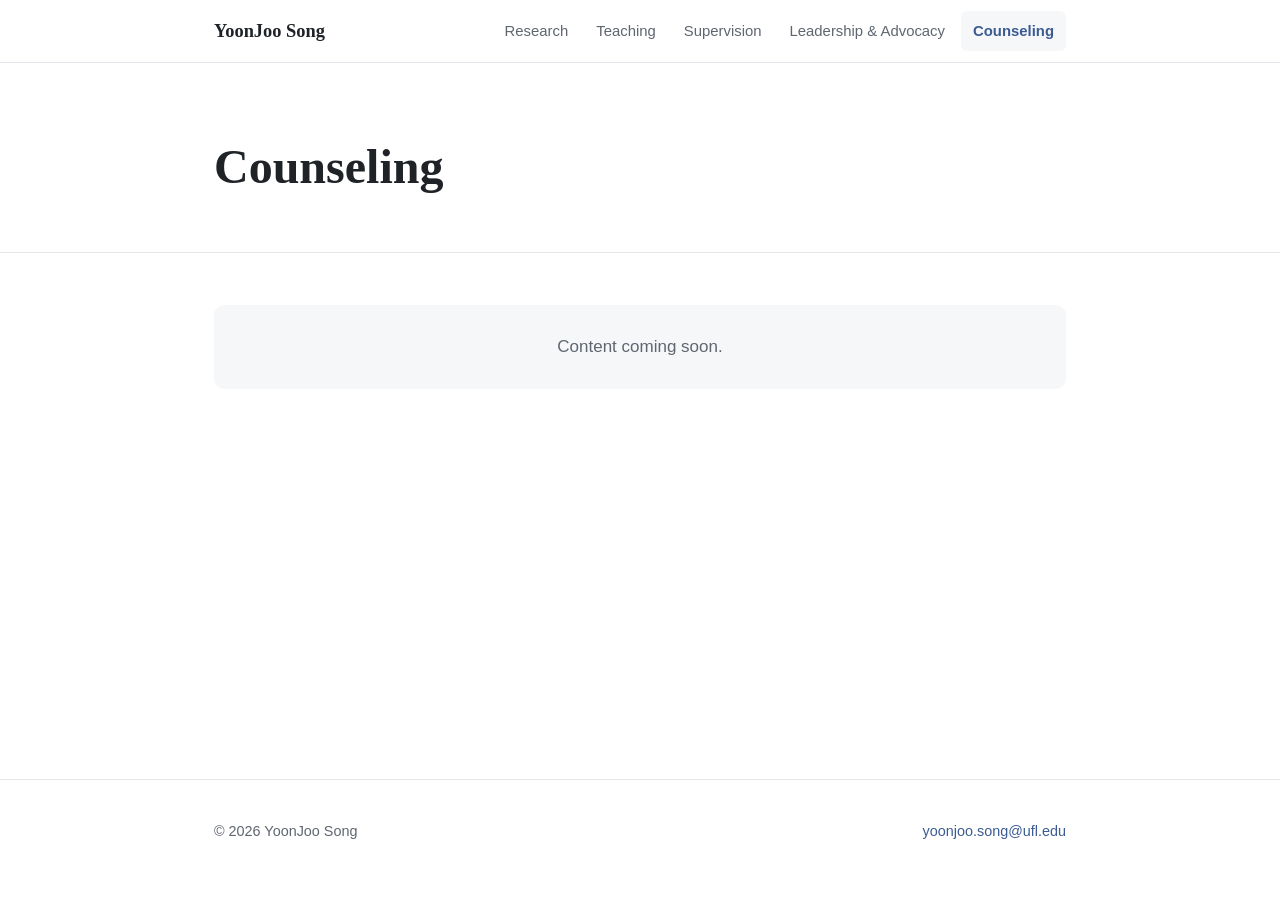
==== counseling.html @ c08efd4e "Add files via upload" ====
<!DOCTYPE html>
<html lang="en">
<head>
  <meta charset="UTF-8">
  <meta name="viewport" content="width=device-width, initial-scale=1.0">
  <title>Counseling | YoonJoo Song</title>
  <meta name="description" content="YoonJoo Song, doctoral student in Counselor Education at the University of Florida.">
  <link rel="stylesheet" href="style.css">
</head>
<body>

  <nav>
    <div class="wrap">
      <a class="brand" href="index.html">YoonJoo Song</a>
      <ul>
        <li><a href="research.html">Research</a></li>
        <li><a href="teaching.html">Teaching</a></li>
        <li><a href="supervision.html">Supervision</a></li>
        <li><a href="leadership.html">Leadership &amp; Advocacy</a></li>
        <li><a href="counseling.html" class="active">Counseling</a></li>
      </ul>
    </div>
  </nav>

  <header class="page-head">
    <div class="wrap">
      <h1>Counseling</h1>
    </div>
  </header>

  <main>
    <section>
      <div class="wrap">
        <!-- ===== Put your Counseling content here (replace the placeholder box below) =====
             Example entry format:
        <div class="entry">
          <div class="entry-head"><span class="entry-title">Title</span><span class="date">Month Year – Month Year</span></div>
          <div class="entry-sub">Organization · Role</div>
          <ul>
            <li>Detail</li>
          </ul>
        </div>
        -->
        <div class="placeholder">Content coming soon.</div>
      </div>
    </section>
  </main>

  <footer>
    <div class="wrap">
      <span>© 2026 YoonJoo Song</span>
      <a href="mailto:yoonjoo.song@ufl.edu">yoonjoo.song@ufl.edu</a>
    </div>
  </footer>

</body>
</html>
---- style.css ----
/* ===== Theme: change these values to restyle the whole site ===== */
:root {
  --bg: #ffffff;
  --bg-soft: #f6f7f9;
  --text: #1f2328;
  --muted: #5f6670;
  --accent: #3b5b92;
  --line: #e3e6ea;
  --font-body: -apple-system, BlinkMacSystemFont, "Segoe UI", Roboto, "Helvetica Neue", Arial, sans-serif;
  --font-head: Georgia, "Times New Roman", serif;
  --max: 900px;
}

* { box-sizing: border-box; }
body { min-height: 100vh; display: flex; flex-direction: column; margin: 0; background: var(--bg); color: var(--text); font-family: var(--font-body); font-size: 17px; line-height: 1.65; }
a { color: var(--accent); text-decoration: none; }
a:hover { text-decoration: underline; }
.wrap { max-width: var(--max); margin: 0 auto; padding: 0 24px; }

/* ----- Top tabs ----- */
nav { position: sticky; top: 0; z-index: 10; background: rgba(255,255,255,0.94); backdrop-filter: blur(8px); border-bottom: 1px solid var(--line); }
nav .wrap { display: flex; align-items: center; justify-content: space-between; min-height: 62px; gap: 20px; }
nav .brand { font-family: var(--font-head); font-weight: 700; font-size: 1.15rem; color: var(--text); white-space: nowrap; }
nav .brand:hover { text-decoration: none; }
nav ul { list-style: none; display: flex; gap: 4px; margin: 0; padding: 0; overflow-x: auto; }
nav ul a { display: block; padding: 8px 12px; border-radius: 6px; color: var(--muted); font-size: 0.93rem; white-space: nowrap; }
nav ul a:hover { color: var(--accent); background: var(--bg-soft); text-decoration: none; }
nav ul a.active { color: var(--accent); font-weight: 600; background: var(--bg-soft); }

/* ----- Photo placeholders (shown until the image file exists) ----- */
.photo { position: relative; overflow: hidden; background: var(--bg-soft); border: 1px dashed var(--line); display: flex; align-items: center; justify-content: center; color: var(--muted); font-size: 0.85rem; text-align: center; }
.photo img { position: absolute; inset: 0; width: 100%; height: 100%; object-fit: cover; }

/* ----- Home: hero ----- */
.hero { padding: 72px 0 56px; text-align: center; }
.headshot { width: 180px; height: 180px; border-radius: 50%; margin: 0 auto 28px; }
.hero h1 { font-family: var(--font-head); font-size: clamp(2.4rem, 6vw, 3.4rem); line-height: 1.1; margin: 0 0 12px; }
.hero .role { font-size: 1.15rem; color: var(--muted); margin: 0 0 24px; }
.tags { display: flex; flex-wrap: wrap; justify-content: center; gap: 8px; margin-bottom: 28px; }
.tag { background: var(--bg-soft); border: 1px solid var(--line); border-radius: 999px; padding: 4px 14px; font-size: 0.9rem; }
.btn { display: inline-block; padding: 10px 22px; border-radius: 8px; background: var(--accent); color: #fff; font-size: 0.95rem; }
.btn:hover { text-decoration: none; opacity: 0.88; }

/* ----- Sections ----- */
section { padding: 52px 0; border-top: 1px solid var(--line); }
section h2 { font-family: var(--font-head); font-size: 1.75rem; margin: 0 0 22px; }

/* Fun facts */
.facts { display: grid; grid-template-columns: repeat(auto-fit, minmax(240px, 1fr)); gap: 16px; }
.fact { background: var(--bg-soft); border-radius: 12px; padding: 20px; }
.fact .emoji { font-size: 1.6rem; line-height: 1; margin-bottom: 10px; }
.fact p { margin: 0; }

/* Gallery */
.gallery { display: grid; grid-template-columns: repeat(auto-fill, minmax(250px, 1fr)); gap: 16px; }
.gallery figure { margin: 0; }
.gallery .photo { aspect-ratio: 4 / 3; border-radius: 10px; }
.gallery figcaption { font-size: 0.9rem; color: var(--muted); margin-top: 8px; }

/* ----- Subpages ----- */
.page-head { padding: 64px 0 36px; }
.page-head h1 { font-family: var(--font-head); font-size: clamp(2.2rem, 5vw, 3rem); margin: 0 0 10px; }
.page-head p { color: var(--muted); margin: 0; font-size: 1.1rem; }
.placeholder { color: var(--muted); background: var(--bg-soft); border-radius: 10px; padding: 28px; text-align: center; }

/* Entry format for subpage content */
.entry { margin-bottom: 26px; }
.entry-head { display: flex; justify-content: space-between; align-items: baseline; gap: 16px; }
.entry-title { font-weight: 600; flex: 1 1 0; min-width: 0; }
.date { color: var(--muted); font-size: 0.9rem; white-space: nowrap; flex-shrink: 0; }
.entry-sub { color: var(--muted); font-size: 0.95rem; }
.entry ul { margin: 6px 0 0; padding-left: 20px; }

/* ----- Footer ----- */
footer { padding: 40px 0 56px; border-top: 1px solid var(--line); color: var(--muted); font-size: 0.9rem; }
footer .wrap { display: flex; justify-content: space-between; flex-wrap: wrap; gap: 8px; }

/* ----- Mobile ----- */
@media (max-width: 720px) {
  body { font-size: 16px; }
  nav .wrap { flex-direction: column; align-items: flex-start; gap: 0; padding-top: 10px; }
  nav ul { width: 100%; padding-bottom: 6px; }
  nav ul a { padding: 8px 10px; }
  .hero { padding: 48px 0 40px; }
  .headshot { width: 140px; height: 140px; }
  .entry-head { flex-direction: column; gap: 0; }
  .entry-title { flex: none; }
}
main { flex: 1; }
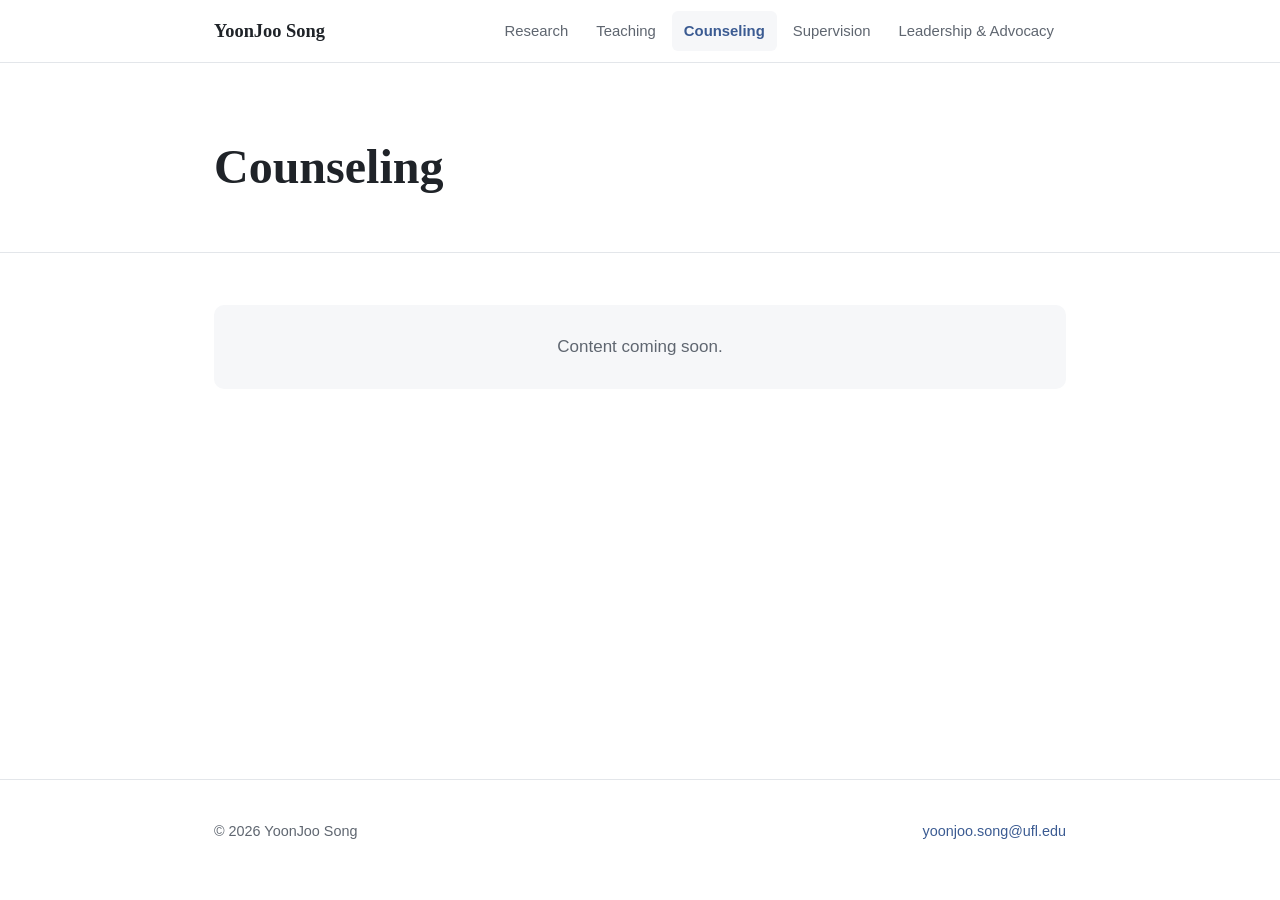
==== commit fc72eb63: "Remove Fun Facts section and reorder tabs Tab order: Research, Teaching, Counseling, Supervision, Le" ====
--- a/counseling.html
+++ b/counseling.html
@@ -15,9 +15,9 @@
       <ul>
         <li><a href="research.html">Research</a></li>
         <li><a href="teaching.html">Teaching</a></li>
+        <li><a href="counseling.html" class="active">Counseling</a></li>
         <li><a href="supervision.html">Supervision</a></li>
         <li><a href="leadership.html">Leadership &amp; Advocacy</a></li>
-        <li><a href="counseling.html" class="active">Counseling</a></li>
       </ul>
     </div>
   </nav>
--- a/style.css
+++ b/style.css
@@ -45,12 +45,6 @@
 section { padding: 52px 0; border-top: 1px solid var(--line); }
 section h2 { font-family: var(--font-head); font-size: 1.75rem; margin: 0 0 22px; }
 
-/* Fun facts */
-.facts { display: grid; grid-template-columns: repeat(auto-fit, minmax(240px, 1fr)); gap: 16px; }
-.fact { background: var(--bg-soft); border-radius: 12px; padding: 20px; }
-.fact .emoji { font-size: 1.6rem; line-height: 1; margin-bottom: 10px; }
-.fact p { margin: 0; }
-
 /* Gallery */
 .gallery { display: grid; grid-template-columns: repeat(auto-fill, minmax(250px, 1fr)); gap: 16px; }
 .gallery figure { margin: 0; }
